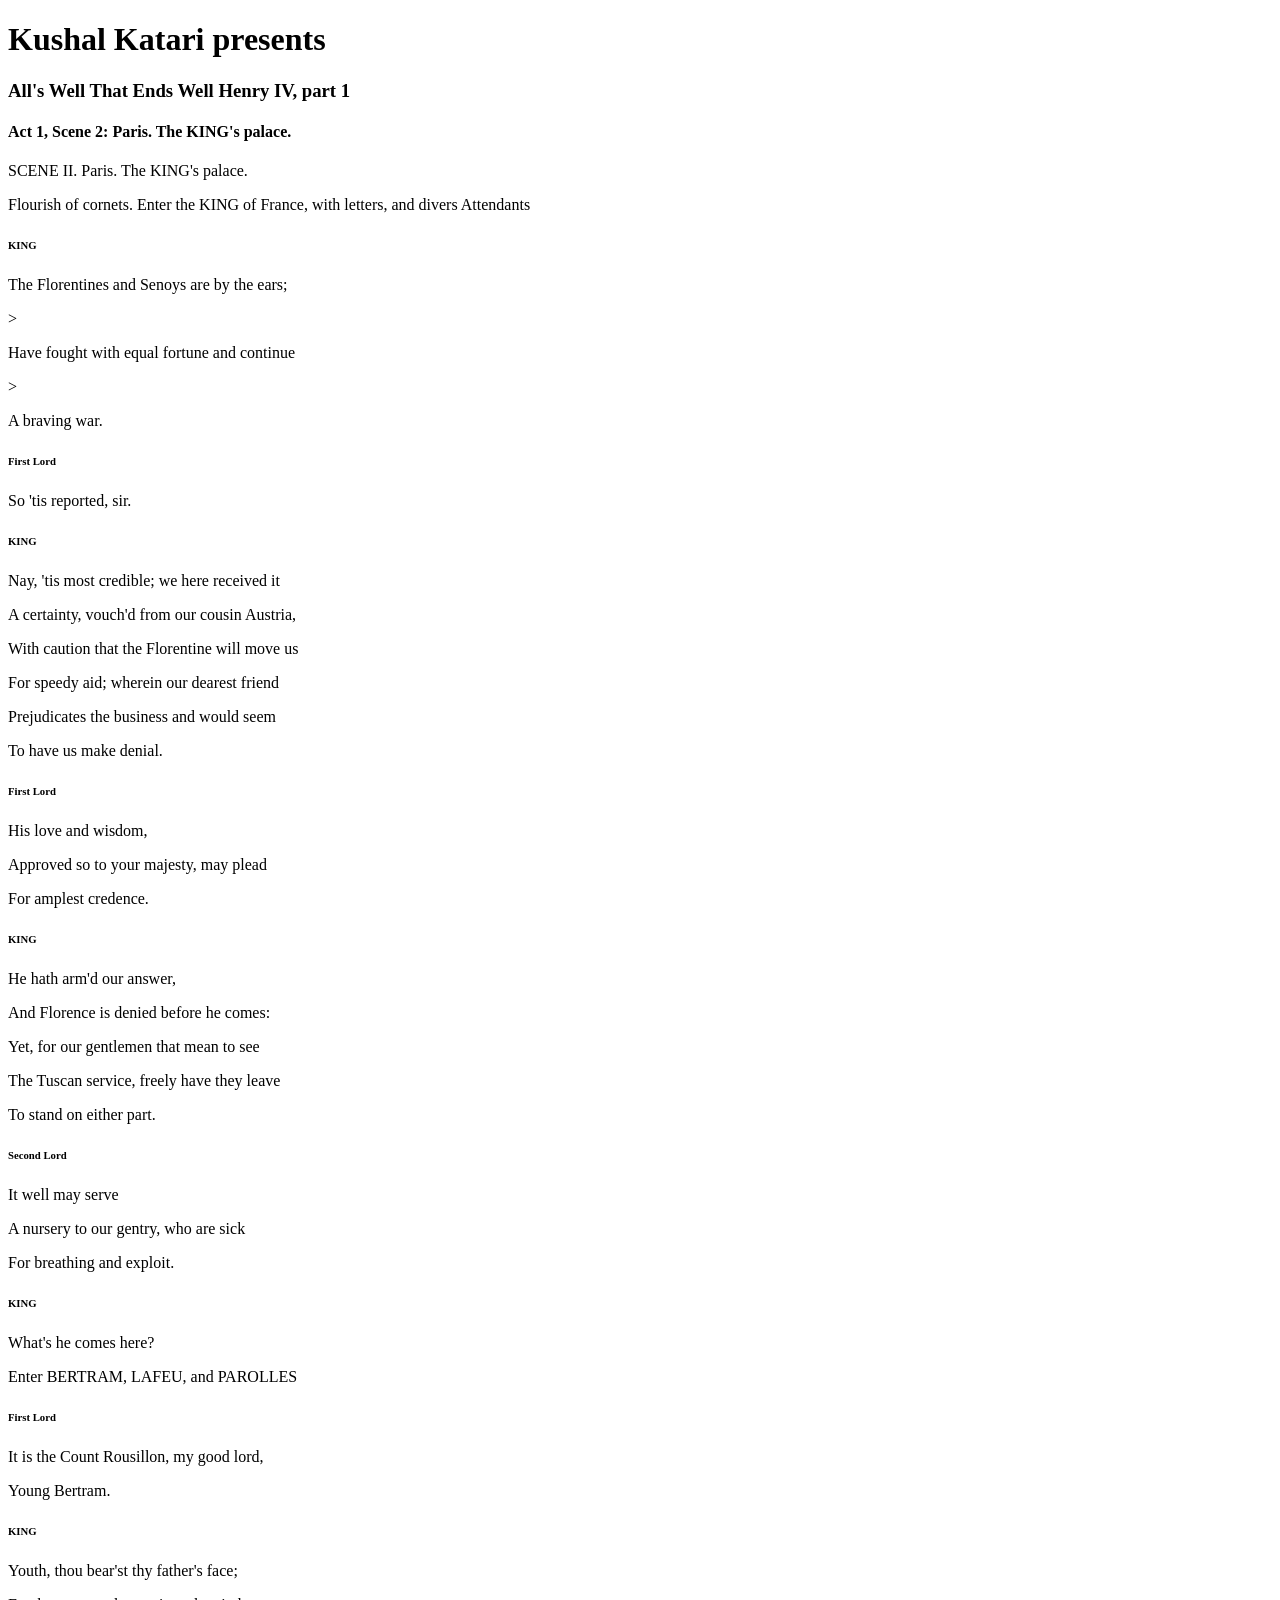
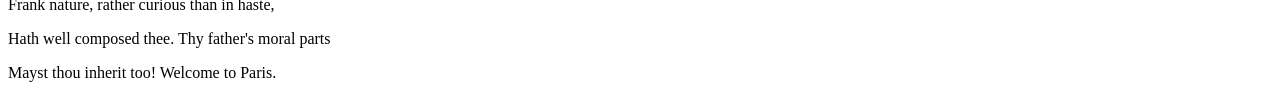
==== play.html @ 7ae9c9c0 "changes did for paragraphs" ====
<!DOCTYPE html>
<html>
<head>
    <title>Assignment 4</title>
</head>
<body>
    <h1>Kushal Katari presents</h1> 

    <h3>All's Well That	Ends Well Henry IV, part 1</h3>
    <h4>Act 1, Scene 2: Paris. The KING's palace.</h4>
    <p>SCENE II. Paris. The KING's palace.
        <p>Flourish of cornets. Enter the KING of France, with letters, and divers Attendants</p>
        <h6>KING</h6>
       <p> The Florentines and Senoys are by the ears;</p>>
          <p> Have fought with equal fortune and continue</p>>
            <p>A braving war.</p>

        <h6>First Lord</h6>
        <p>So 'tis reported, sir.</p>
       
       <h6> KING</h6>
       <p> Nay, 'tis most credible; we here received it</p>
        <p>A certainty, vouch'd from our cousin Austria,</p>
        <p>With caution that the Florentine will move us</p>
        <p>For speedy aid; wherein our dearest friend</p>
        <p>Prejudicates the business and would seem</p>
        <p>To have us make denial.</p>

       <h6> First Lord</h6>
       <p> His love and wisdom,</p>
            <p>Approved so to your majesty, may plead</p>
           <p>For amplest credence.</p>

        <h6>KING</h6>
       <p> He hath arm'd our answer,</p>
        <p>And Florence is denied before he comes:</p>
        <p>Yet, for our gentlemen that mean to see</p>
        <p>The Tuscan service, freely have they leave</p>
        <p>To stand on either part.</p>

        <h6>Second Lord</h6>
        <p>It well may serve</p>
        <p>A nursery to our gentry, who are sick</p>
        <p>For breathing and exploit.</p>

       <h6> KING</h6>
        <p>What's he comes here?</p>
        <p>Enter BERTRAM, LAFEU, and PAROLLES</p>
        
       <h6> First Lord</h6>
        <p>It is the Count Rousillon, my good lord,</p>
        <p>Young Bertram.</p>
        
        <h6>KING</h6>
        <p>Youth, thou bear'st thy father's face;</p>
        <p>Frank nature, rather curious than in haste,</p>
        <p>Hath well composed thee. Thy father's moral parts</p>
        <p>Mayst thou inherit too! Welcome to Paris.
      </p>
</body>
</html>
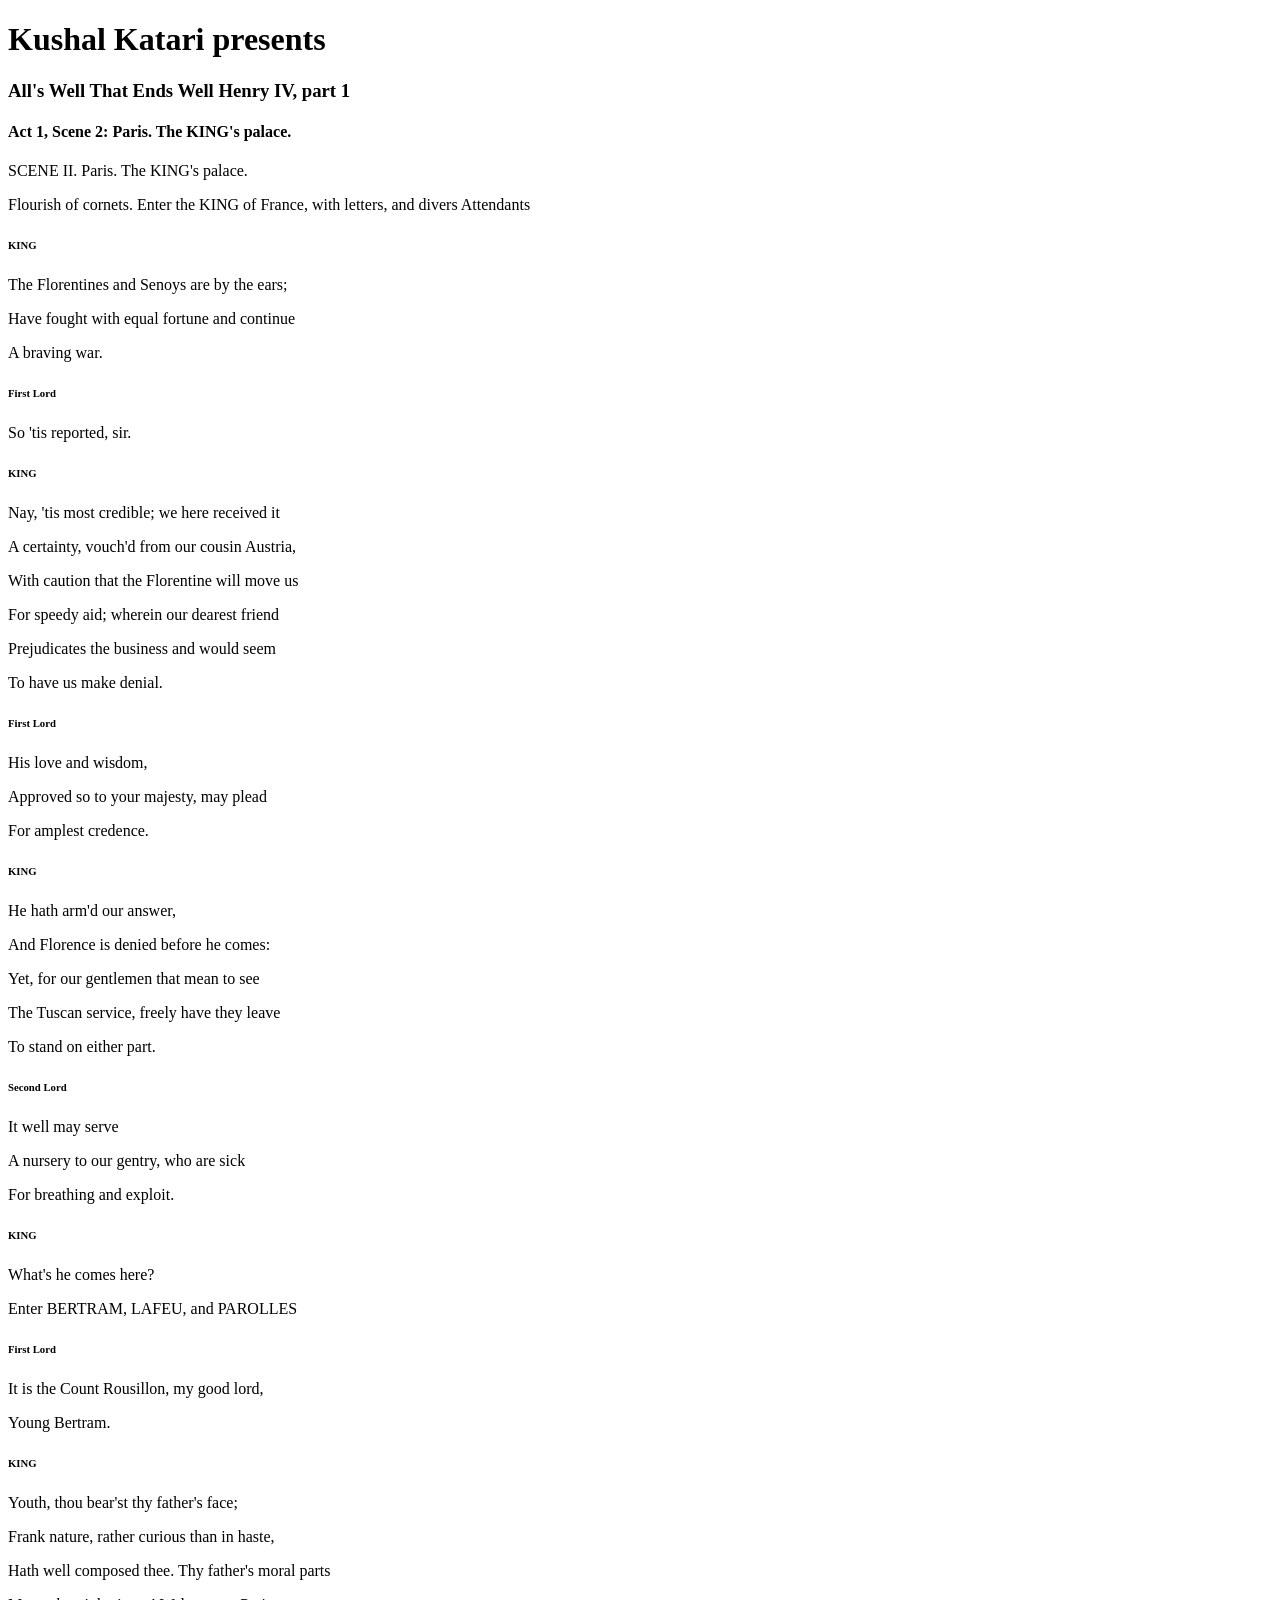
==== commit 64706ca0: "made changes again to the paragraph" ====
--- a/play.html
+++ b/play.html
@@ -11,8 +11,8 @@
     <p>SCENE II. Paris. The KING's palace.
         <p>Flourish of cornets. Enter the KING of France, with letters, and divers Attendants</p>
         <h6>KING</h6>
-       <p> The Florentines and Senoys are by the ears;</p>>
-          <p> Have fought with equal fortune and continue</p>>
+       <p> The Florentines and Senoys are by the ears;</p>
+          <p> Have fought with equal fortune and continue</p>
             <p>A braving war.</p>
 
         <h6>First Lord</h6>
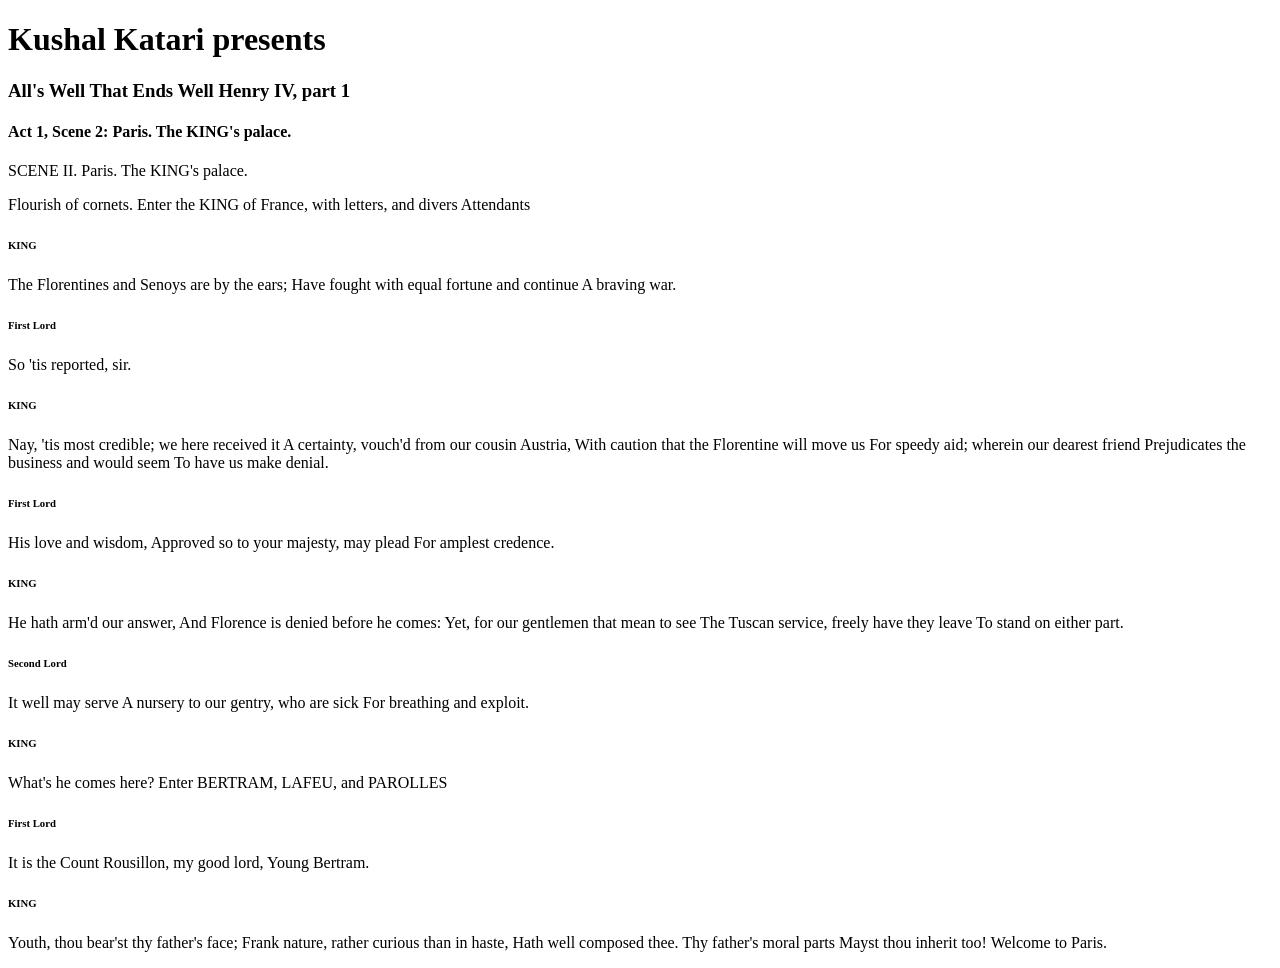
==== commit 25c4bf0f: "changes made to the html file" ====
--- a/play.html
+++ b/play.html
@@ -11,51 +11,50 @@
     <p>SCENE II. Paris. The KING's palace.
         <p>Flourish of cornets. Enter the KING of France, with letters, and divers Attendants</p>
         <h6>KING</h6>
-       <p> The Florentines and Senoys are by the ears;</p>
-          <p> Have fought with equal fortune and continue</p>
-            <p>A braving war.</p>
+          <p> The Florentines and Senoys are by the ears;
+           Have fought with equal fortune and continue
+           A braving war.</p>
 
         <h6>First Lord</h6>
         <p>So 'tis reported, sir.</p>
        
        <h6> KING</h6>
-       <p> Nay, 'tis most credible; we here received it</p>
-        <p>A certainty, vouch'd from our cousin Austria,</p>
-        <p>With caution that the Florentine will move us</p>
-        <p>For speedy aid; wherein our dearest friend</p>
-        <p>Prejudicates the business and would seem</p>
-        <p>To have us make denial.</p>
+       <p> Nay, 'tis most credible; we here received it
+        A certainty, vouch'd from our cousin Austria,
+        With caution that the Florentine will move us
+        For speedy aid; wherein our dearest friend
+        Prejudicates the business and would seem
+        To have us make denial.</p>
 
        <h6> First Lord</h6>
-       <p> His love and wisdom,</p>
-            <p>Approved so to your majesty, may plead</p>
-           <p>For amplest credence.</p>
-
+       <p> His love and wisdom,
+            Approved so to your majesty, may plead
+           For amplest credence.</p>
         <h6>KING</h6>
-       <p> He hath arm'd our answer,</p>
-        <p>And Florence is denied before he comes:</p>
-        <p>Yet, for our gentlemen that mean to see</p>
-        <p>The Tuscan service, freely have they leave</p>
-        <p>To stand on either part.</p>
+       <p> He hath arm'd our answer,
+        And Florence is denied before he comes:
+        Yet, for our gentlemen that mean to see
+        The Tuscan service, freely have they leave
+        To stand on either part.</p>
 
         <h6>Second Lord</h6>
-        <p>It well may serve</p>
-        <p>A nursery to our gentry, who are sick</p>
-        <p>For breathing and exploit.</p>
+        <p>It well may serve
+        A nursery to our gentry, who are sick
+        For breathing and exploit.</p>
 
        <h6> KING</h6>
-        <p>What's he comes here?</p>
-        <p>Enter BERTRAM, LAFEU, and PAROLLES</p>
+        <p>What's he comes here?
+        Enter BERTRAM, LAFEU, and PAROLLES</p>
         
        <h6> First Lord</h6>
-        <p>It is the Count Rousillon, my good lord,</p>
-        <p>Young Bertram.</p>
+        <p>It is the Count Rousillon, my good lord,
+        Young Bertram.</p>
         
         <h6>KING</h6>
-        <p>Youth, thou bear'st thy father's face;</p>
-        <p>Frank nature, rather curious than in haste,</p>
-        <p>Hath well composed thee. Thy father's moral parts</p>
-        <p>Mayst thou inherit too! Welcome to Paris.
+        <p>Youth, thou bear'st thy father's face;
+        Frank nature, rather curious than in haste,
+        Hath well composed thee. Thy father's moral parts
+        Mayst thou inherit too! Welcome to Paris.
       </p>
 </body>
 </html>
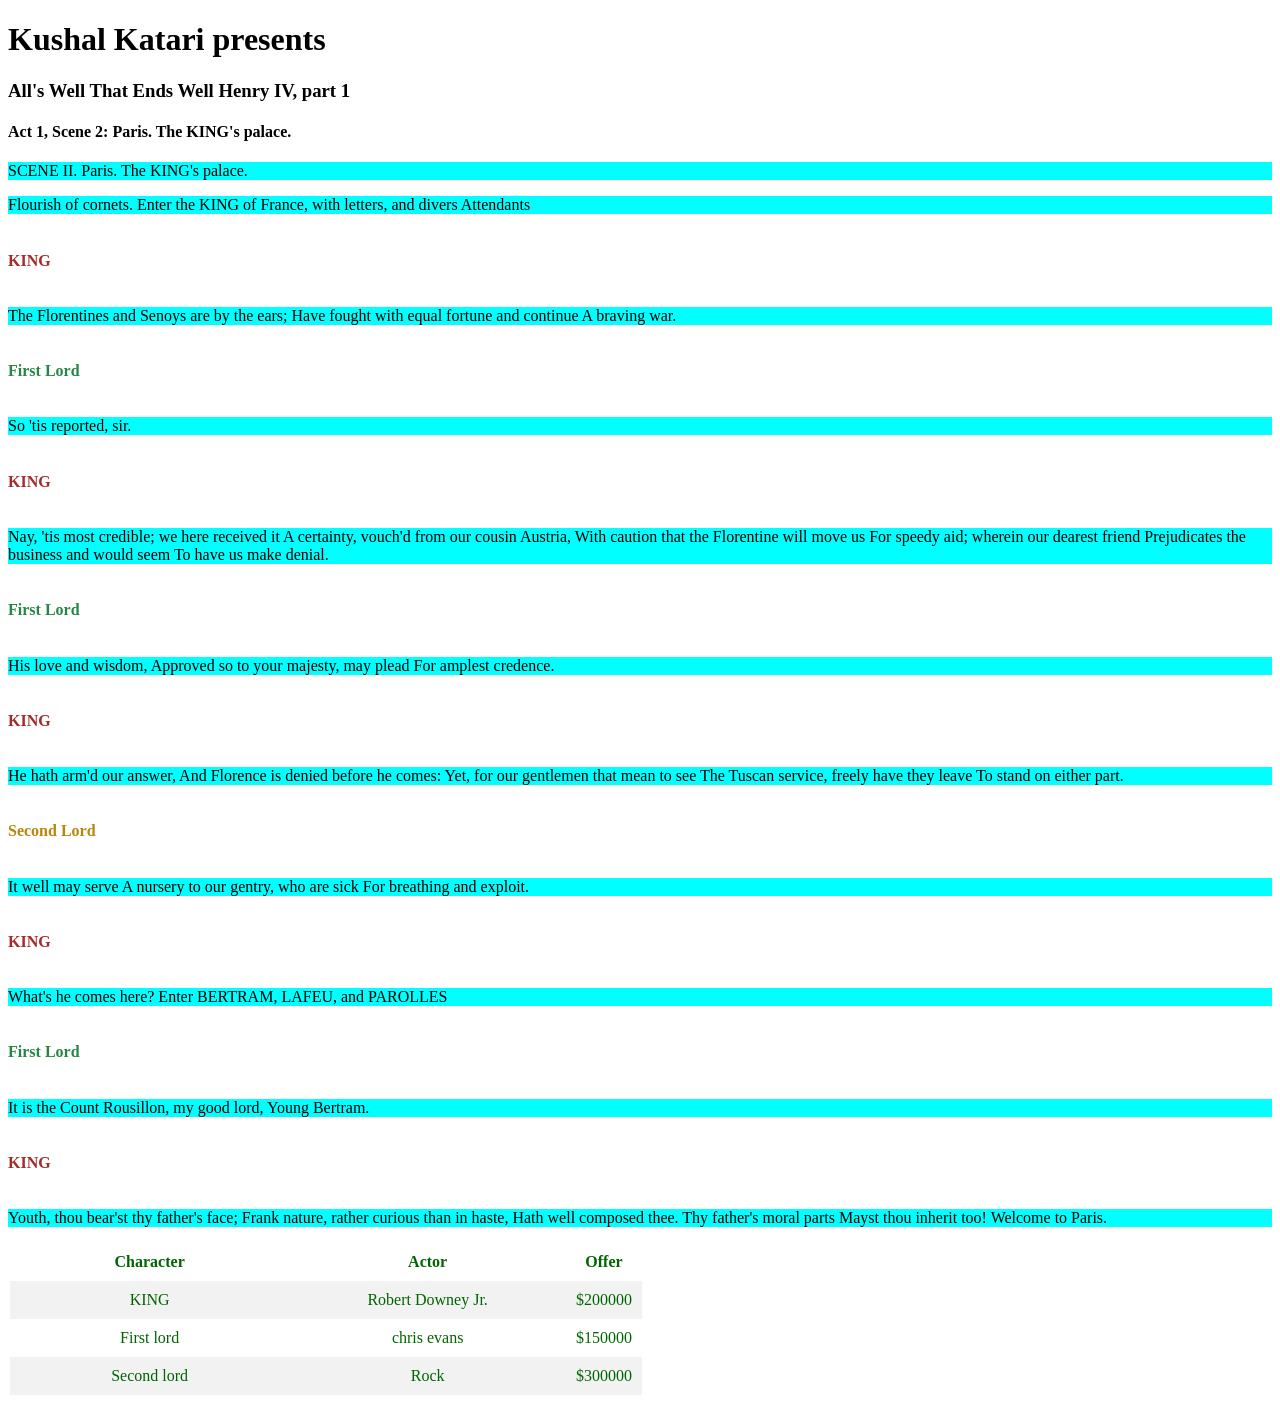
==== commit 77a25942: "Table is created and styled" ====
--- a/play.html
+++ b/play.html
@@ -2,6 +2,7 @@
 <html>
 <head>
     <title>Assignment 4</title>
+   <link rel="stylesheet" href="shakespeare.css">
 </head>
 <body>
     <h1>Kushal Katari presents</h1> 
@@ -10,15 +11,15 @@
     <h4>Act 1, Scene 2: Paris. The KING's palace.</h4>
     <p>SCENE II. Paris. The KING's palace.
         <p>Flourish of cornets. Enter the KING of France, with letters, and divers Attendants</p>
-        <h6>KING</h6>
+        <h6 class="KING">KING</h6>
           <p> The Florentines and Senoys are by the ears;
            Have fought with equal fortune and continue
            A braving war.</p>
 
-        <h6>First Lord</h6>
+        <h6 class="FIRST-LORD">First Lord</h6>
         <p>So 'tis reported, sir.</p>
        
-       <h6> KING</h6>
+       <h6 class="KING"> KING</h6>
        <p> Nay, 'tis most credible; we here received it
         A certainty, vouch'd from our cousin Austria,
         With caution that the Florentine will move us
@@ -26,35 +27,59 @@
         Prejudicates the business and would seem
         To have us make denial.</p>
 
-       <h6> First Lord</h6>
+       <h6 class="FIRST-LORD"> First Lord</h6>
        <p> His love and wisdom,
             Approved so to your majesty, may plead
            For amplest credence.</p>
-        <h6>KING</h6>
+        <h6 class="KING">KING</h6>
        <p> He hath arm'd our answer,
         And Florence is denied before he comes:
         Yet, for our gentlemen that mean to see
         The Tuscan service, freely have they leave
         To stand on either part.</p>
 
-        <h6>Second Lord</h6>
+        <h6 class="SECOND-LORD">Second Lord</h6>
         <p>It well may serve
         A nursery to our gentry, who are sick
         For breathing and exploit.</p>
 
-       <h6> KING</h6>
+       <h6 class="KING"> KING</h6>
         <p>What's he comes here?
         Enter BERTRAM, LAFEU, and PAROLLES</p>
         
-       <h6> First Lord</h6>
+       <h6 class="FIRST-LORD"> First Lord</h6>
         <p>It is the Count Rousillon, my good lord,
         Young Bertram.</p>
         
-        <h6>KING</h6>
+        <h6 class="KING">KING</h6>
         <p>Youth, thou bear'st thy father's face;
         Frank nature, rather curious than in haste,
         Hath well composed thee. Thy father's moral parts
         Mayst thou inherit too! Welcome to Paris.
       </p>
+
+      <table>
+        <tr>
+            <th>Character</th>
+            <th>Actor</th>
+            <th>Offer</th>
+           
+            </tr>  
+            <tr>
+                <td>KING</td>
+                <td>Robert Downey Jr.</td>
+                <td>$200000</td>
+              </tr>
+              <tr>
+                <td>First lord</td>
+                <td>chris evans</td>
+                <td>$150000</td>
+              </tr>
+              <tr>
+                <td>Second lord</td>
+                <td>Rock</td>
+                <td>$300000</td>
+              </tr>
+              </table>
 </body>
 </html>
--- a/shakespeare.css
+++ b/shakespeare.css
@@ -0,0 +1,47 @@
+p,h6
+{
+    font-family: "Times New Roman";
+    color:Black;
+   font-size:medium;
+}
+p
+{
+  background-color: aqua;  
+}
+
+p:hover
+{
+    background-color: aliceblue;   
+    color: blue;
+}
+
+.KING
+{
+color: brown;
+}
+
+.FIRST-LORD
+{
+color: rgb(38, 134, 70);
+}
+
+.SECOND-LORD
+{
+color: darkgoldenrod;
+}
+table,th,td
+{
+    border-style: dashed;
+    border-collapse: collapse;
+    width: 50%;
+    border:darkgreen;
+    color: darkgreen;
+    text-align: center;
+    margin: 2px;
+    padding: 10px;
+    
+}
+
+tr:nth-child(even) {
+    background-color: #f2f2f2;
+  }
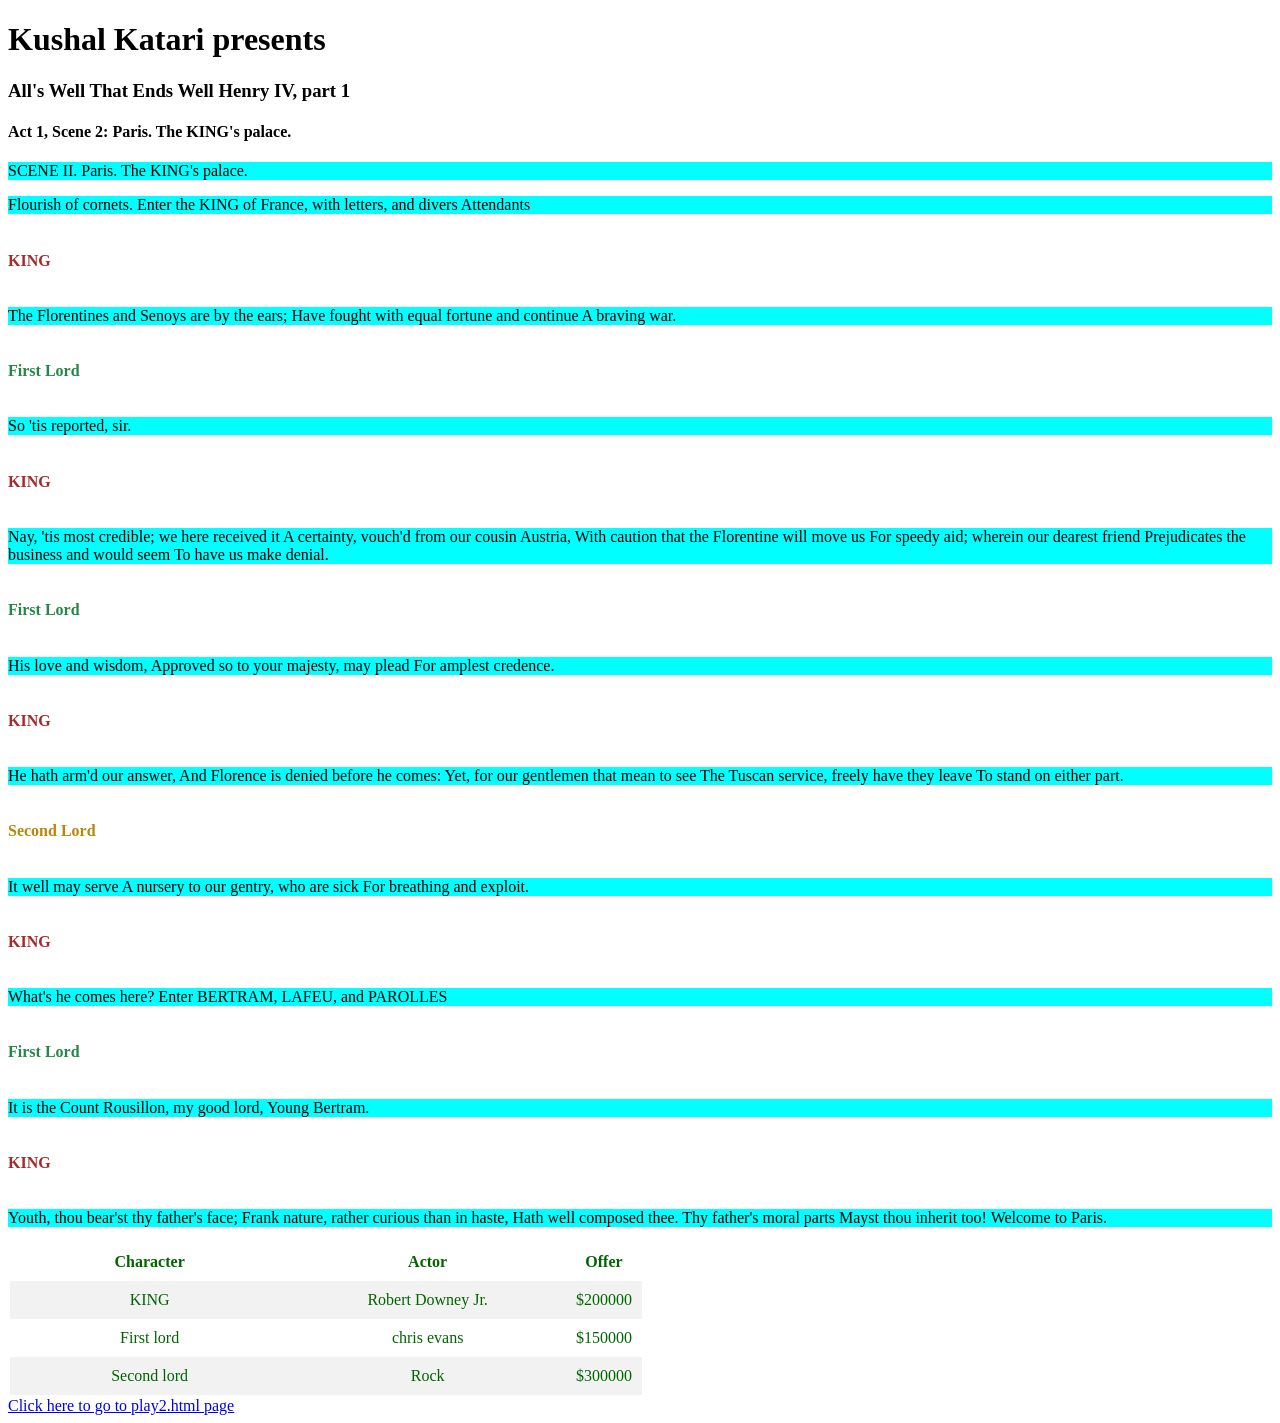
==== commit edcaa8fb: "play2.html is added and styled" ====
--- a/play.html
+++ b/play.html
@@ -81,5 +81,6 @@
                 <td>$300000</td>
               </tr>
               </table>
+              <a href="play2.html"> Click here to go to play2.html page</a>
 </body>
 </html>
--- a/shakespeare.css
+++ b/shakespeare.css
@@ -29,6 +29,11 @@
 {
 color: darkgoldenrod;
 }
+
+.BERTRAM
+{
+    color: darksalmon;
+}
 table,th,td
 {
     border-style: dashed;
@@ -44,4 +49,6 @@
 
 tr:nth-child(even) {
     background-color: #f2f2f2;
-  }+  }
+
+  
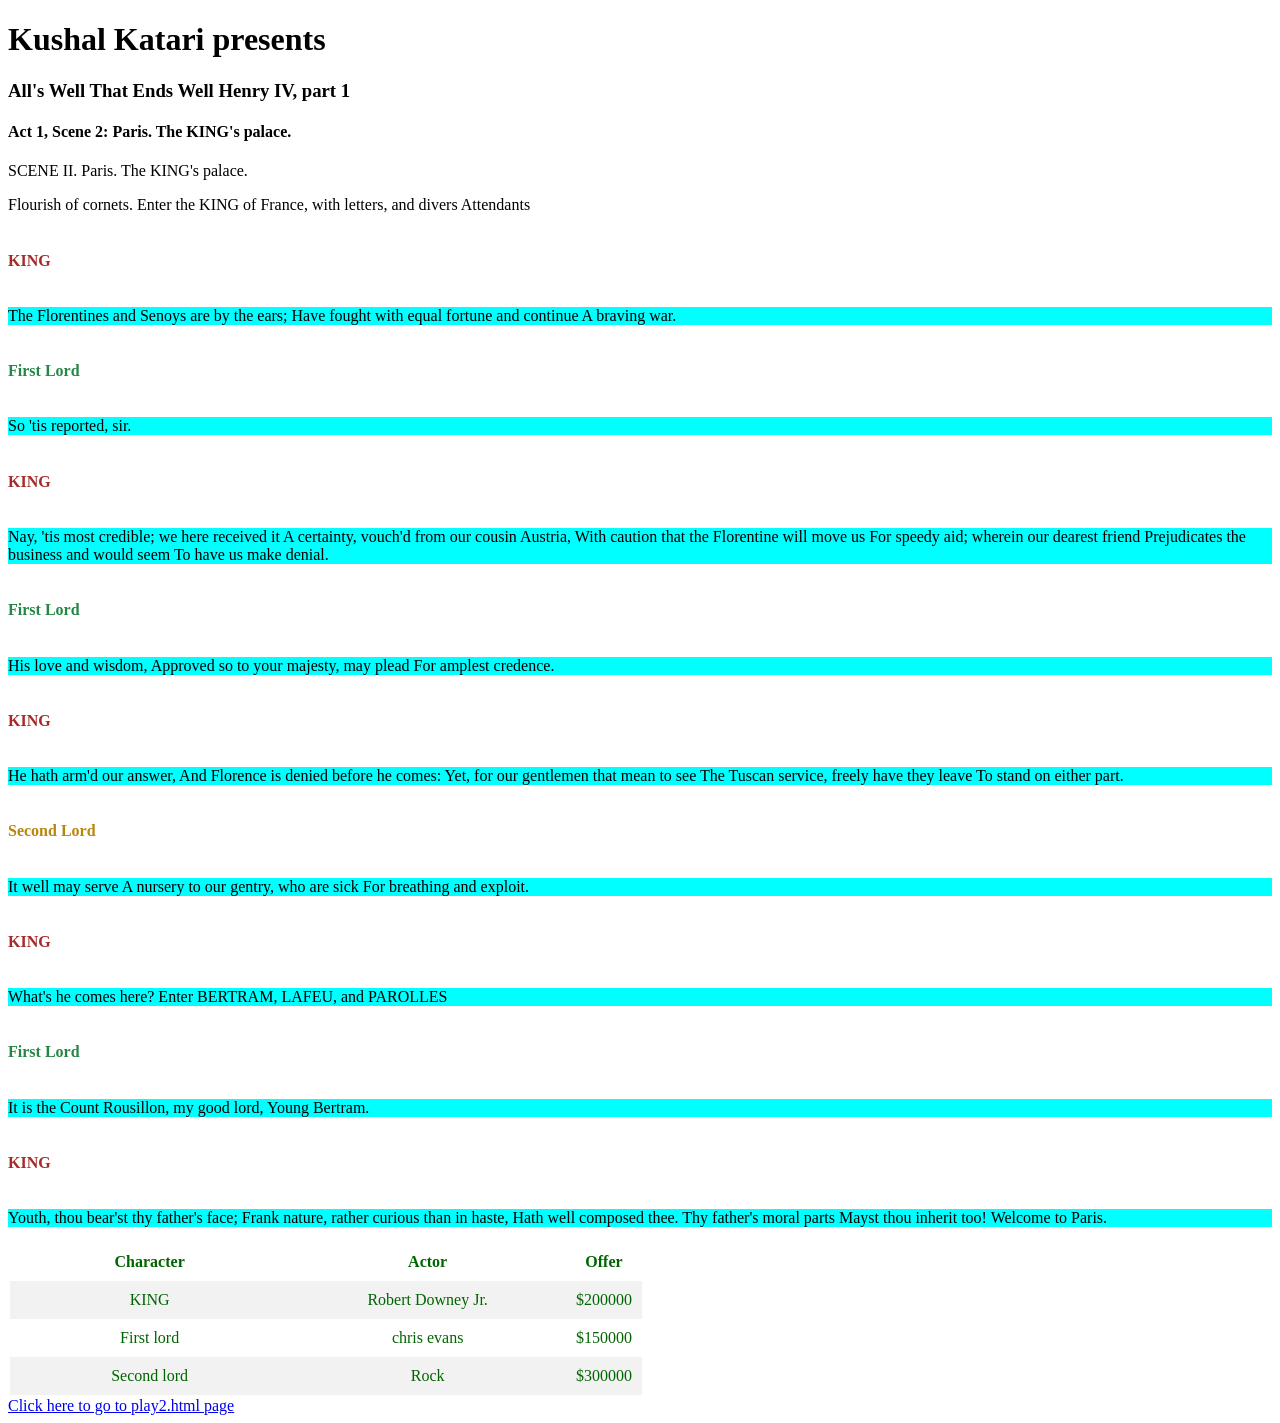
==== commit 60d05fbf: "shadow and blur are used to names" ====
--- a/play.html
+++ b/play.html
@@ -12,15 +12,15 @@
     <p>SCENE II. Paris. The KING's palace.
         <p>Flourish of cornets. Enter the KING of France, with letters, and divers Attendants</p>
         <h6 class="KING">KING</h6>
-          <p> The Florentines and Senoys are by the ears;
+          <p class="speech-direction"> The Florentines and Senoys are by the ears;
            Have fought with equal fortune and continue
            A braving war.</p>
 
         <h6 class="FIRST-LORD">First Lord</h6>
-        <p>So 'tis reported, sir.</p>
+        <p class="speech-direction">So 'tis reported, sir.</p>
        
        <h6 class="KING"> KING</h6>
-       <p> Nay, 'tis most credible; we here received it
+       <p class="speech-direction"> Nay, 'tis most credible; we here received it
         A certainty, vouch'd from our cousin Austria,
         With caution that the Florentine will move us
         For speedy aid; wherein our dearest friend
@@ -28,31 +28,31 @@
         To have us make denial.</p>
 
        <h6 class="FIRST-LORD"> First Lord</h6>
-       <p> His love and wisdom,
+       <p class="speech-direction"> His love and wisdom,
             Approved so to your majesty, may plead
            For amplest credence.</p>
         <h6 class="KING">KING</h6>
-       <p> He hath arm'd our answer,
+       <p class="speech-direction"> He hath arm'd our answer,
         And Florence is denied before he comes:
         Yet, for our gentlemen that mean to see
         The Tuscan service, freely have they leave
         To stand on either part.</p>
 
         <h6 class="SECOND-LORD">Second Lord</h6>
-        <p>It well may serve
+        <p class="speech-direction">It well may serve
         A nursery to our gentry, who are sick
         For breathing and exploit.</p>
 
        <h6 class="KING"> KING</h6>
-        <p>What's he comes here?
+        <p class="speech-direction">What's he comes here?
         Enter BERTRAM, LAFEU, and PAROLLES</p>
         
        <h6 class="FIRST-LORD"> First Lord</h6>
-        <p>It is the Count Rousillon, my good lord,
+        <p class="speech-direction">It is the Count Rousillon, my good lord,
         Young Bertram.</p>
         
         <h6 class="KING">KING</h6>
-        <p>Youth, thou bear'st thy father's face;
+        <p class="speech-direction">Youth, thou bear'st thy father's face;
         Frank nature, rather curious than in haste,
         Hath well composed thee. Thy father's moral parts
         Mayst thou inherit too! Welcome to Paris.
--- a/shakespeare.css
+++ b/shakespeare.css
@@ -1,15 +1,15 @@
-p,h6
+.speech-direction,.KING,.FIRST-LORD,.SECOND-LORD
 {
     font-family: "Times New Roman";
     color:Black;
    font-size:medium;
 }
-p
+.speech-direction
 {
   background-color: aqua;  
 }
 
-p:hover
+p.speech-direction:hover
 {
     background-color: aliceblue;   
     color: blue;
@@ -30,10 +30,7 @@
 color: darkgoldenrod;
 }
 
-.BERTRAM
-{
-    color: darksalmon;
-}
+
 table,th,td
 {
     border-style: dashed;
@@ -51,4 +48,24 @@
     background-color: #f2f2f2;
   }
 
+  
+p.KING,.BERTRAM:hover
+{
+color: dodgerblue;
+box-shadow: 12px 12px 2px 1px rgba(0, 0, 255, .2);
+}
+  
+.page2
+{
+  background-color: aqua;  
+}
+.KING1
+{
+color: brown;
+}
+.BERTRAM
+{
+    color: darksalmon;
+}
+
   
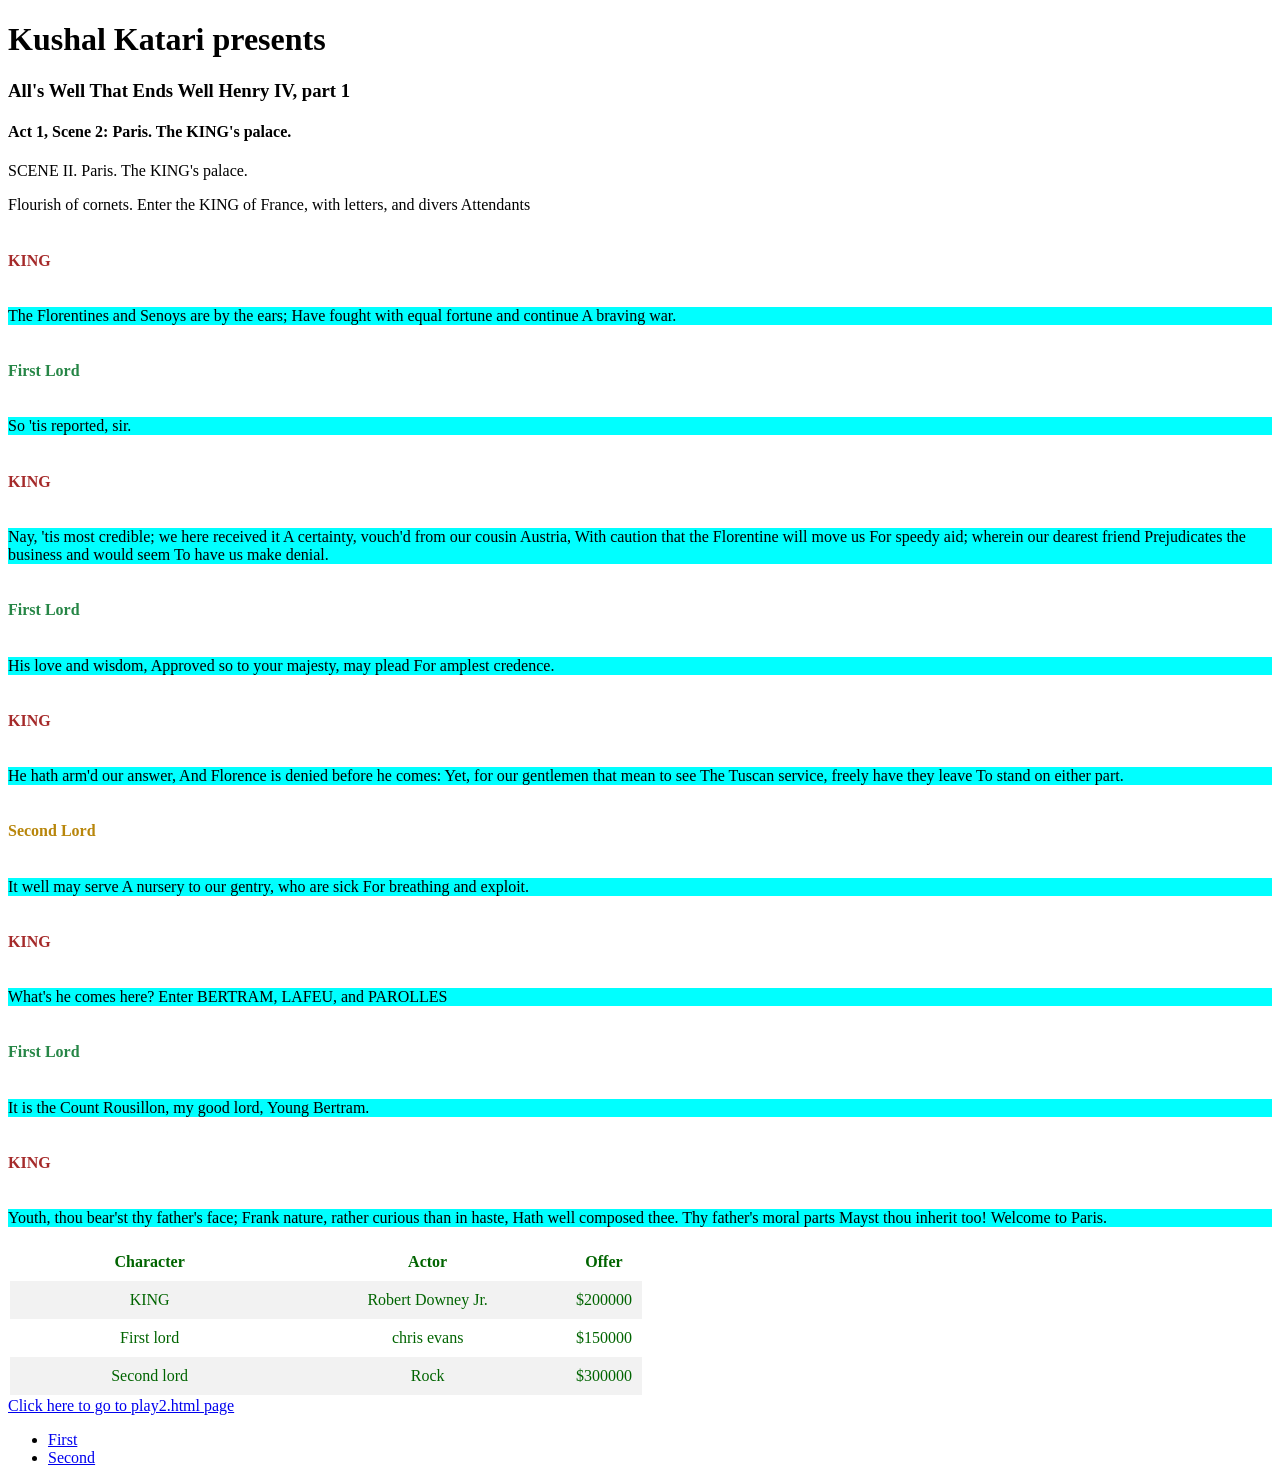
==== commit ebd47cd5: "horizontal navbar is added" ====
--- a/play.html
+++ b/play.html
@@ -82,5 +82,10 @@
               </tr>
               </table>
               <a href="play2.html"> Click here to go to play2.html page</a>
+
+              <ul class=“navbar-horizontal”>
+                <li> <a href="play.html">First</a> </li>
+                <li> <a href="play2.html">Second</a> </li>
+                </ul>
 </body>
 </html>
--- a/shakespeare.css
+++ b/shakespeare.css
@@ -48,18 +48,32 @@
     background-color: #f2f2f2;
   }
 
+  .page2,.KING,.BERTRAM
+  {
+    font-family: "Times New Roman";
+    color:Black;
+   font-size:medium;
+}  
+  
+p.page2:hover
+{
+    background-color: aliceblue;   
+    color: blue;
+}
   
 p.KING,.BERTRAM:hover
 {
 color: dodgerblue;
+background-color: aqua;
 box-shadow: 12px 12px 2px 1px rgba(0, 0, 255, .2);
 }
   
 .page2
 {
   background-color: aqua;  
+  
 }
-.KING1
+.KING
 {
 color: brown;
 }
@@ -68,4 +82,24 @@
     color: darksalmon;
 }
 
-  +ul.navbar-horizontal {
+    /* remove these */
+    list-style-type: none;
+    margin: 0;
+    padding: 0;
+    }
+    ul.navbar-horizontal li {
+    float:left; /* line up horizontally */
+    color:#000;
+    background-color:purple
+    }
+    ul.navbar-horizontal a {
+    display:block;
+    padding:8px
+    }
+    /* on hover change the link color*/
+    ul.navbar-horizontal a:hover {
+    background-color: #555;
+    color:white;
+    }
+    
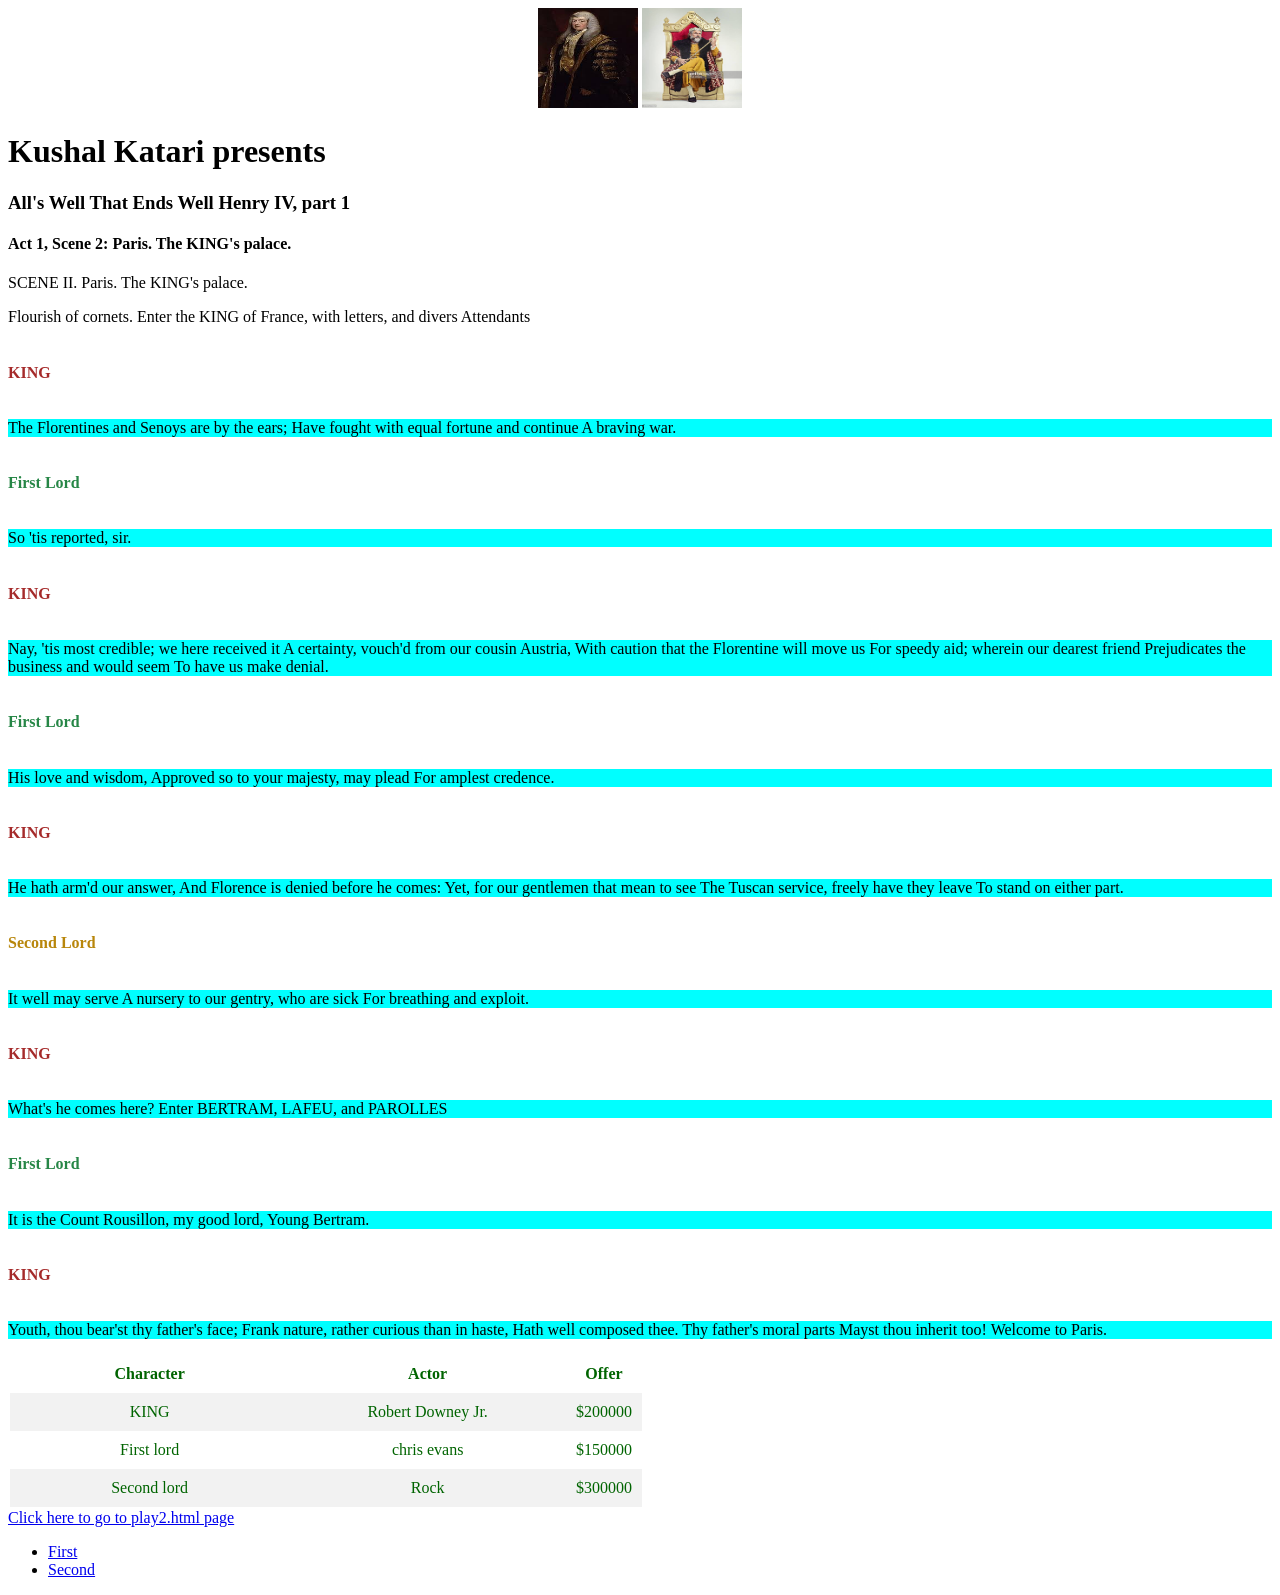
==== commit ecadf1d1: "images are added  in cite" ====
--- a/play.html
+++ b/play.html
@@ -5,6 +5,11 @@
    <link rel="stylesheet" href="shakespeare.css">
 </head>
 <body>
+    <div>
+    <img src="images/lord.jfif">
+    <img src="images/king.jpg">
+    </div>
+    
     <h1>Kushal Katari presents</h1> 
 
     <h3>All's Well That	Ends Well Henry IV, part 1</h3>
--- a/shakespeare.css
+++ b/shakespeare.css
@@ -102,4 +102,15 @@
     background-color: #555;
     color:white;
     }
+    
+    img
+    {
+        height: 100px;
+        width: 100px;
+        
+    }
+    div{
+        text-align:center;
+      }
+      
     
